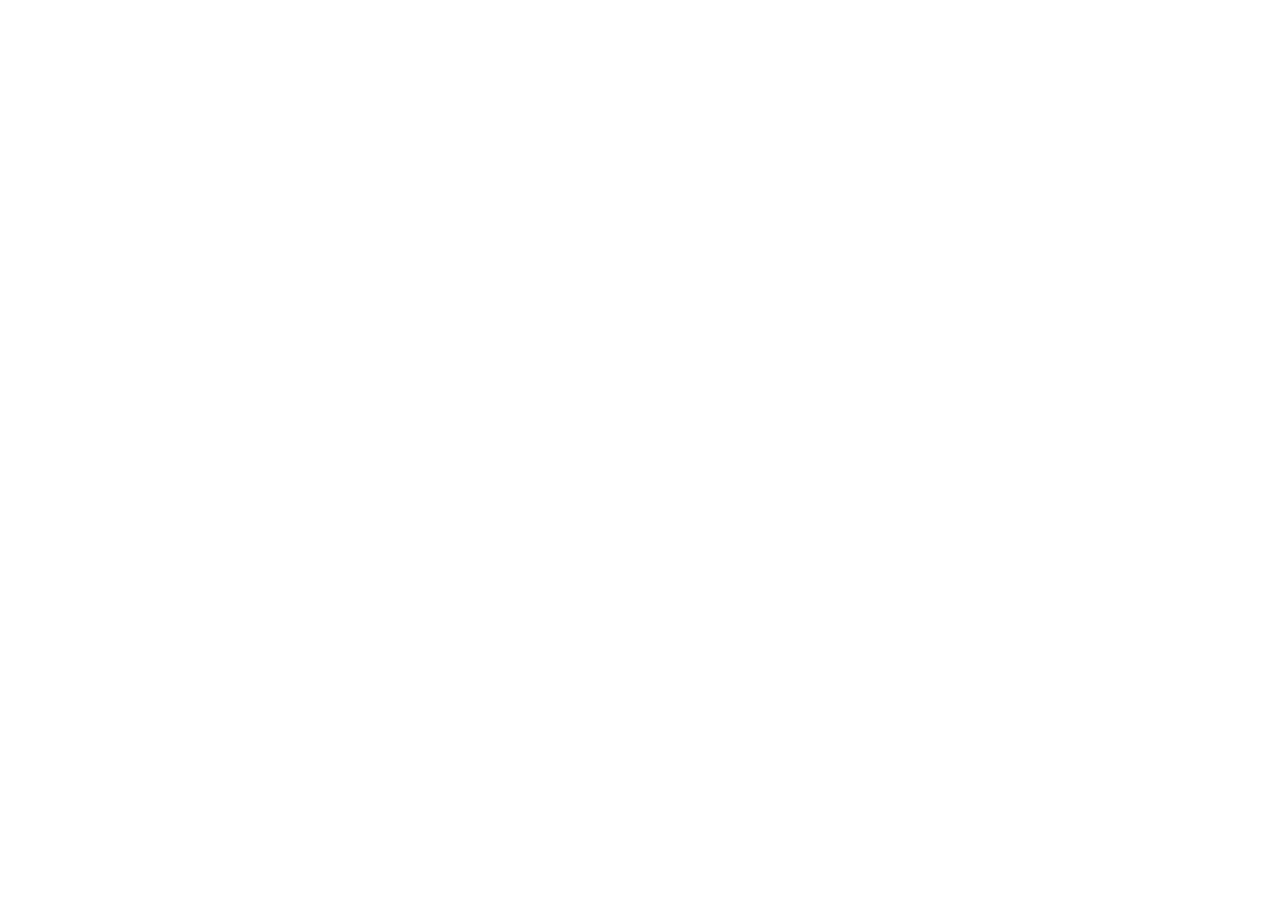
==== index.html @ e57f9010 "Create index.html" ====
<!DOCTYPE html>
<html lang="ar">
  <head>
    <meta charset="UTF-8" />
    <meta name="viewport" content="width=device-width, initial-scale=1.0" />
    <title>ثغور الأندلس: صراع الخلافة</title>
  </head>
  <body>
    <div id="root"></div>
    <script type="module" src="/App.tsx"></script>
  </body>
</html>
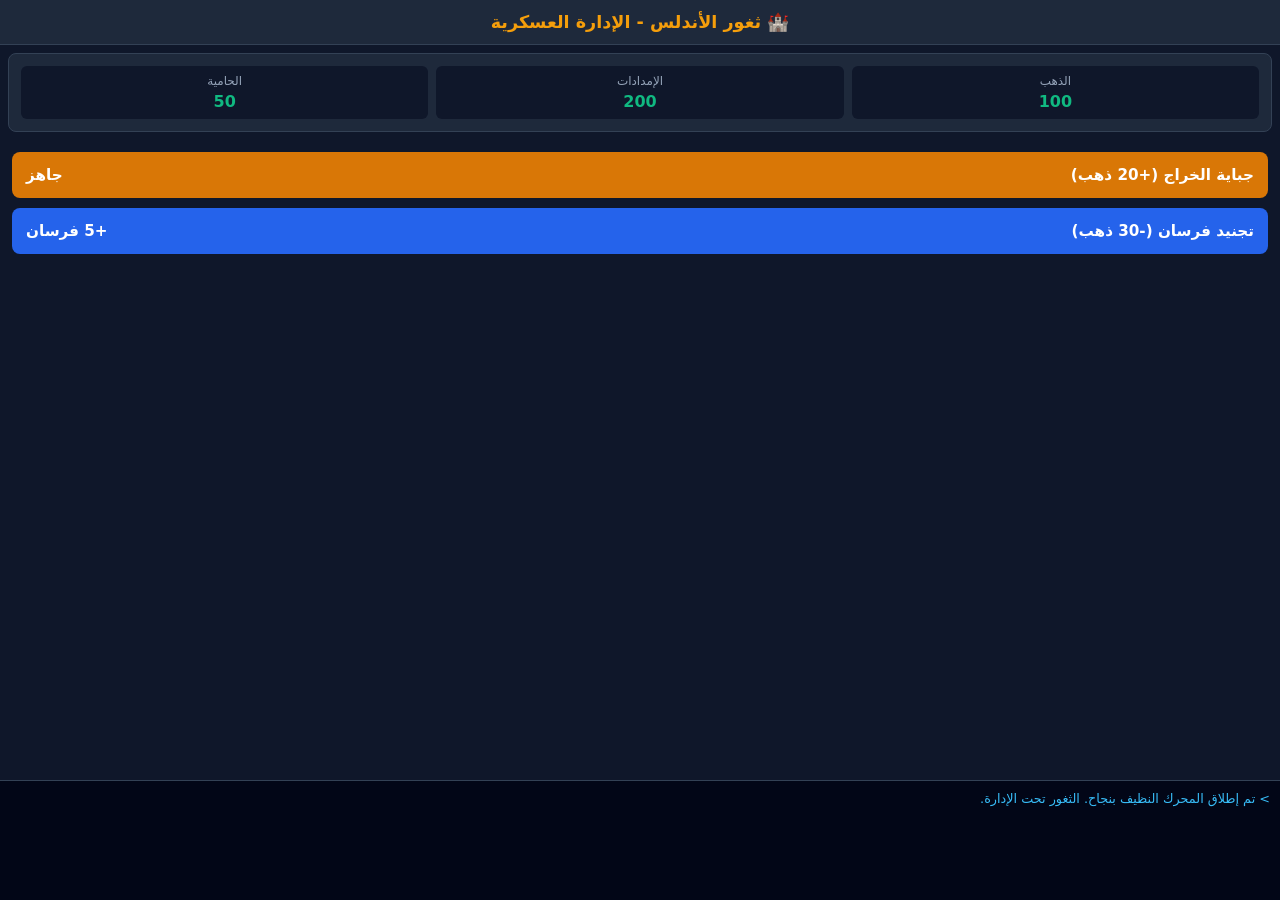
==== commit 9cc10afb: "Revamp index.html with new layout and styles" ====
--- a/index.html
+++ b/index.html
@@ -1,12 +1,95 @@
+
 <!DOCTYPE html>
-<html lang="ar">
-  <head>
-    <meta charset="UTF-8" />
-    <meta name="viewport" content="width=device-width, initial-scale=1.0" />
-    <title>ثغور الأندلس: صراع الخلافة</title>
-  </head>
-  <body>
-    <div id="root"></div>
-    <script type="module" src="/App.tsx"></script>
-  </body>
+<html lang="ar" dir="rtl">
+<head>
+    <meta charset="UTF-8">
+    <meta name="viewport" content="width=device-width, initial-scale=1.0, maximum-scale=1.0, user-scalable=no">
+    <title>ثغور الأندلس - المحرك الأساسي</title>
+    <style>
+        * { box-sizing: border-box; margin: 0; padding: 0; font-family: system-ui, -apple-system, sans-serif; user-select: none; }
+        body { background: #0f172a; color: #f8fafc; display: flex; flex-direction: column; height: 100vh; overflow: hidden; }
+        header { background: #1e293b; padding: 12px 16px; border-bottom: 1px solid #334155; text-align: center; font-weight: bold; font-size: 1.1rem; color: #f59e0b; }
+        .resources { display: grid; grid-template-columns: repeat(3, 1fr); gap: 8px; padding: 12px; background: #1e293b; margin: 8px; border-radius: 8px; border: 1px solid #334155; }
+        .res-card { background: #0f172a; padding: 8px; border-radius: 6px; text-align: center; }
+        .res-name { font-size: 0.75rem; color: #94a3b8; margin-bottom: 4px; }
+        .res-val { font-size: 1rem; font-weight: bold; color: #10b981; }
+        .actions { flex: 1; padding: 12px; display: flex; flex-direction: column; gap: 10px; overflow-y: auto; }
+        .btn { background: #2563eb; color: #fff; border: none; padding: 14px; border-radius: 8px; font-size: 0.95rem; font-weight: bold; cursor: pointer; display: flex; justify-content: space-between; align-items: center; }
+        .btn:active { background: #1d4ed8; transform: scale(0.98); }
+        .btn-gold { background: #d97706; }
+        .btn-gold:active { background: #b45309; }
+        .log { height: 120px; background: #020617; border-top: 1px solid #334155; padding: 10px; font-size: 0.8rem; color: #64748b; overflow-y: auto; }
+        .log-p { margin-bottom: 4px; color: #38bdf8; }
+    </style>
+</head>
+<body>
+
+    <header>🏰 ثغور الأندلس - الإدارة العسكرية</header>
+
+    <div class="resources">
+        <div class="res-card"><div class="res-name">الذهب</div><div class="res-val" id="gold">100</div></div>
+        <div class="res-card"><div class="res-name">الإمدادات</div><div class="res-val" id="food">200</div></div>
+        <div class="res-card"><div class="res-name">الحامية</div><div class="res-val" id="troops">50</div></div>
+    </div>
+
+    <div class="actions">
+        <button class="btn btn-gold" onclick="collectTax()">
+            <span>جباية الخراج (+20 ذهب)</span>
+            <span>جاهز</span>
+        </button>
+        <button class="btn" onclick="trainTroops()">
+            <span>تجنيد فرسان (-30 ذهب)</span>
+            <span>+5 فرسان</span>
+        </button>
+    </div>
+
+    <div class="log" id="logBox">
+        <div class="log-p">> تم إطلاق المحرك النظيف بنجاح. الثغور تحت الإدارة.</div>
+    </div>
+
+    <script>
+        let state = {
+            gold: parseInt(localStorage.getItem('andalus_gold')) || 100,
+            food: parseInt(localStorage.getItem('andalus_food')) || 200,
+            troops: parseInt(localStorage.getItem('andalus_troops')) || 50
+        };
+
+        function updateUI() {
+            document.getElementById('gold').innerText = state.gold;
+            document.getElementById('food').innerText = state.food;
+            document.getElementById('troops').innerText = state.troops;
+            localStorage.setItem('andalus_gold', state.gold);
+            localStorage.setItem('andalus_food', state.food);
+            localStorage.setItem('andalus_troops', state.troops);
+        }
+
+        function addLog(msg) {
+            const box = document.getElementById('logBox');
+            const p = document.createElement('div');
+            p.className = 'log-p';
+            p.innerText = `> ${new Date().toLocaleTimeString('ar-EG')} - ${msg}`;
+            box.appendChild(p);
+            box.scrollTop = box.scrollHeight;
+        }
+
+        function collectTax() {
+            state.gold += 20;
+            updateUI();
+            addLog("تم جمع الخراج واكتساب 20 قطعة ذهبية.");
+        }
+
+        function trainTroops() {
+            if (state.gold >= 30) {
+                state.gold -= 30;
+                state.troops += 5;
+                updateUI();
+                addLog("تم تجنيد 5 فرسان لتعزيز حامية الثغور.");
+            } else {
+                addLog("الذهب غير كافٍ لعملية التجنيد!");
+            }
+        }
+
+        updateUI();
+    </script>
+</body>
 </html>
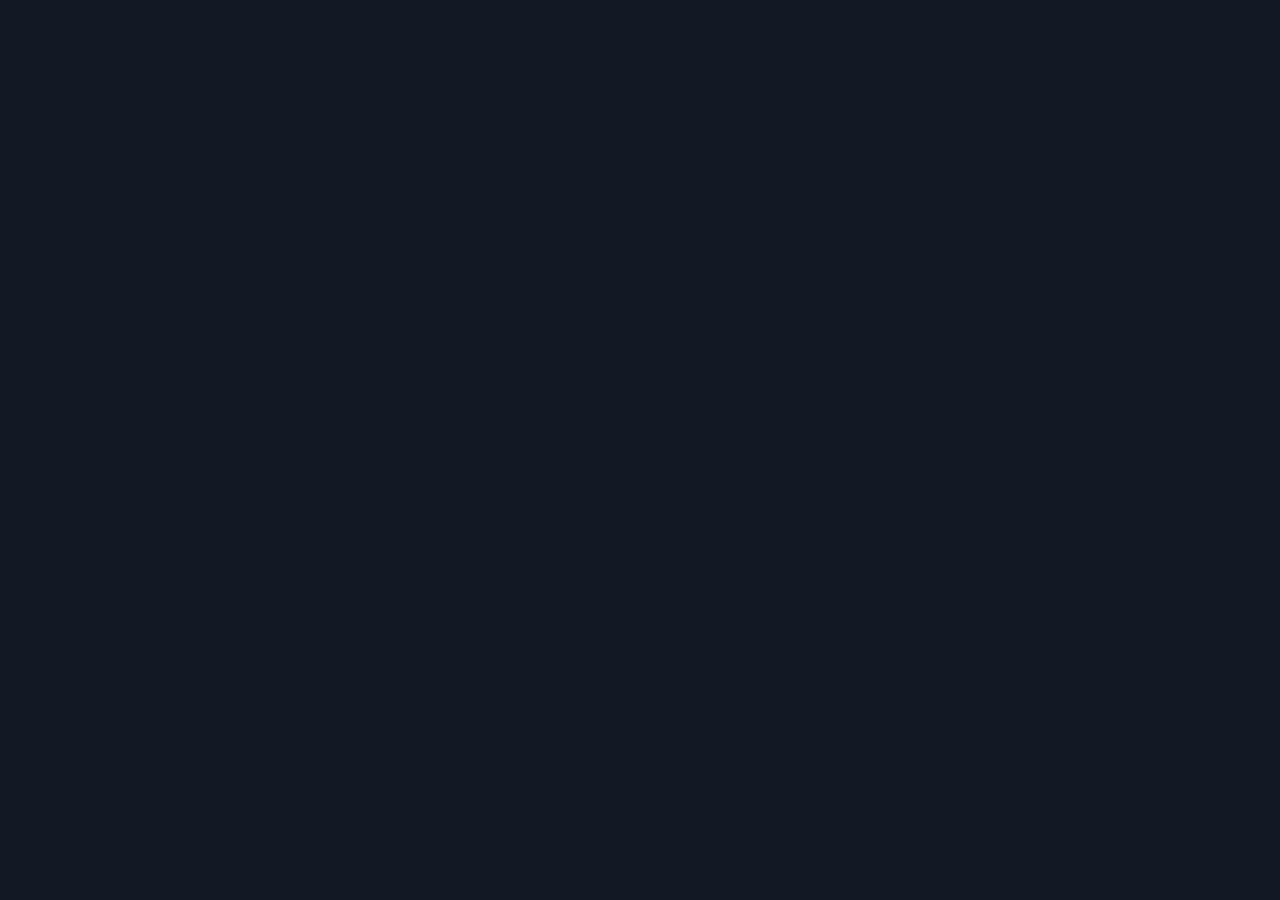
==== commit d13e6cb5: "Update index.html" ====
--- a/index.html
+++ b/index.html
@@ -1,95 +1,28 @@
-
 <!DOCTYPE html>
 <html lang="ar" dir="rtl">
 <head>
     <meta charset="UTF-8">
-    <meta name="viewport" content="width=device-width, initial-scale=1.0, maximum-scale=1.0, user-scalable=no">
-    <title>ثغور الأندلس - المحرك الأساسي</title>
+    <meta name="viewport" content="width=device-width, initial-scale=1.0">
+    <title>ثغور الأندلس - الاستراتيجية الإسلامية</title>
     <style>
-        * { box-sizing: border-box; margin: 0; padding: 0; font-family: system-ui, -apple-system, sans-serif; user-select: none; }
-        body { background: #0f172a; color: #f8fafc; display: flex; flex-direction: column; height: 100vh; overflow: hidden; }
-        header { background: #1e293b; padding: 12px 16px; border-bottom: 1px solid #334155; text-align: center; font-weight: bold; font-size: 1.1rem; color: #f59e0b; }
-        .resources { display: grid; grid-template-columns: repeat(3, 1fr); gap: 8px; padding: 12px; background: #1e293b; margin: 8px; border-radius: 8px; border: 1px solid #334155; }
-        .res-card { background: #0f172a; padding: 8px; border-radius: 6px; text-align: center; }
-        .res-name { font-size: 0.75rem; color: #94a3b8; margin-bottom: 4px; }
-        .res-val { font-size: 1rem; font-weight: bold; color: #10b981; }
-        .actions { flex: 1; padding: 12px; display: flex; flex-direction: column; gap: 10px; overflow-y: auto; }
-        .btn { background: #2563eb; color: #fff; border: none; padding: 14px; border-radius: 8px; font-size: 0.95rem; font-weight: bold; cursor: pointer; display: flex; justify-content: space-between; align-items: center; }
-        .btn:active { background: #1d4ed8; transform: scale(0.98); }
-        .btn-gold { background: #d97706; }
-        .btn-gold:active { background: #b45309; }
-        .log { height: 120px; background: #020617; border-top: 1px solid #334155; padding: 10px; font-size: 0.8rem; color: #64748b; overflow-y: auto; }
-        .log-p { margin-bottom: 4px; color: #38bdf8; }
-    </style>
-</head>
-<body>
-
-    <header>🏰 ثغور الأندلس - الإدارة العسكرية</header>
-
-    <div class="resources">
-        <div class="res-card"><div class="res-name">الذهب</div><div class="res-val" id="gold">100</div></div>
-        <div class="res-card"><div class="res-name">الإمدادات</div><div class="res-val" id="food">200</div></div>
-        <div class="res-card"><div class="res-name">الحامية</div><div class="res-val" id="troops">50</div></div>
-    </div>
-
-    <div class="actions">
-        <button class="btn btn-gold" onclick="collectTax()">
-            <span>جباية الخراج (+20 ذهب)</span>
-            <span>جاهز</span>
-        </button>
-        <button class="btn" onclick="trainTroops()">
-            <span>تجنيد فرسان (-30 ذهب)</span>
-            <span>+5 فرسان</span>
-        </button>
-    </div>
-
-    <div class="log" id="logBox">
-        <div class="log-p">> تم إطلاق المحرك النظيف بنجاح. الثغور تحت الإدارة.</div>
-    </div>
-
-    <script>
-        let state = {
-            gold: parseInt(localStorage.getItem('andalus_gold')) || 100,
-            food: parseInt(localStorage.getItem('andalus_food')) || 200,
-            troops: parseInt(localStorage.getItem('andalus_troops')) || 50
-        };
-
-        function updateUI() {
-            document.getElementById('gold').innerText = state.gold;
-            document.getElementById('food').innerText = state.food;
-            document.getElementById('troops').innerText = state.troops;
-            localStorage.setItem('andalus_gold', state.gold);
-            localStorage.setItem('andalus_food', state.food);
-            localStorage.setItem('andalus_troops', state.troops);
+        :root {
+            --bg-dark: #121824;
+            --panel-bg: #1e293b;
+            --gold: #d4af37;
+            --gold-light: #f3e5ab;
+            --text-main: #f8fafc;
+            --text-muted: #94a3b8;
+            --border: #334155;
+            --accent: #2e7d32;
         }
-
-        function addLog(msg) {
-            const box = document.getElementById('logBox');
-            const p = document.createElement('div');
-            p.className = 'log-p';
-            p.innerText = `> ${new Date().toLocaleTimeString('ar-EG')} - ${msg}`;
-            box.appendChild(p);
-            box.scrollTop = box.scrollHeight;
-        }
-
-        function collectTax() {
-            state.gold += 20;
-            updateUI();
-            addLog("تم جمع الخراج واكتساب 20 قطعة ذهبية.");
-        }
-
-        function trainTroops() {
-            if (state.gold >= 30) {
-                state.gold -= 30;
-                state.troops += 5;
-                updateUI();
-                addLog("تم تجنيد 5 فرسان لتعزيز حامية الثغور.");
-            } else {
-                addLog("الذهب غير كافٍ لعملية التجنيد!");
-            }
-        }
-
-        updateUI();
-    </script>
-</body>
-</html>
+        * { box-sizing: border-box; margin: 0; padding: 0; font-family: Tahoma, sans-serif; }
+        body { background-color: var(--bg-dark); color: var(--text-main); min-height: 100vh; display: flex; flex-direction: column; }
+        header { background: var(--panel-bg); border-bottom: 2px solid var(--gold); padding: 10px 15px; display: flex; justify-content: space-between; align-items: center; }
+        h1 { font-size: 1.2rem; color: var(--gold); }
+        .resources-bar { display: flex; gap: 15px; font-size: 0.9rem; background: rgba(0,0,0,0.3); padding: 5px 10px; border-radius: 5px; border: 1px solid var(--border); }
+        .res-item { display: flex; align-items: center; gap: 4px; }
+        main { flex: 1; padding: 15px; max-width: 600px; margin: 0 auto; width: 100%; padding-bottom: 70px; }
+        .section { display: none; }
+        .section.active { display: block; }
+        .card { background: var(--panel-bg); border: 1px solid var(--border); border-radius: 8px; padding: 15px; margin-bottom: 15px; box-shadow: 0 4px 6px rgba(0,0,0,0.3); }
+        .card h2 { font-size: 1.1rem; color: var(--gold-light); margin-bottom
